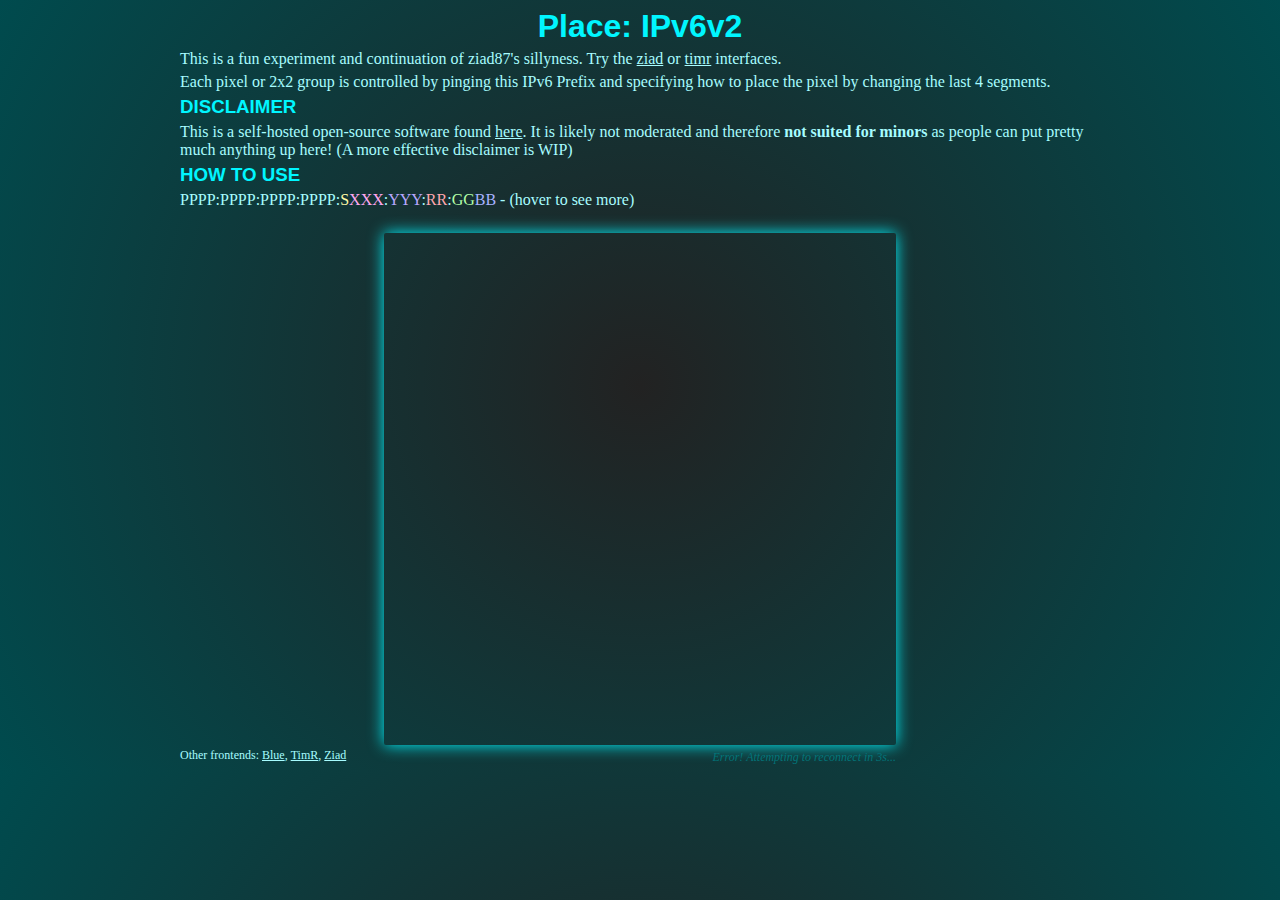
==== static/blue/index.html @ 7c2594f3 "Turn default path into the frontend "blue" and add switching logic" ====
<!DOCTYPE html>
<html>
    <head>
        <title>Place IPv6 v2</title>
        <link rel="stylesheet" href="style.css">
        <script src="script.js"></script>
        <script src="../prefix.js"></script>
        <script src="../frontends.js"></script>
    </head>
    <body>
        <div id="container">
            <h1>Place: IPv6v2</h1>
            <p>This is a fun experiment and continuation of ziad87's sillyness.
                Try the <a href="ziad/">ziad</a> or <a href="timr">timr</a> interfaces.</p>
            <p>Each pixel or 2x2 group is controlled by pinging this IPv6 Prefix
                and specifying how to place the pixel by changing the last 4 segments.
            </p>
            <h3>DISCLAIMER</h3>
            <p>This is a self-hosted open-source software found <a href="https://github.com/serverscanning/place-ipv6-server/">here</a>. It is likely not moderated and therefore <b>not suited for minors</b> as people can put pretty much anything up here! (A more effective disclaimer is WIP)</p>
            <h3>HOW TO USE</h3>
            <p>
                <span title="The first 4 segments (of probably this same server)" id="ipv6-prefix">PPPP:PPPP:PPPP:PPPP</span>:<span title="The size of affected pixels. Use 1 for 1x1 and 2 for 2x2." id="ipv6-size">S</span><span title="The X and Y coordinates of the pixel(s) you want to change" id="ipv6-coords"><span id="ipv6-coords-x">XXX</span>:<span id="ipv6-coords-y">YYY</span></span>:<span title="The color the pixel(s) should turn into" id="ipv6-colors"><span id="ipv6-colors-red">RR</span>:<span id="ipv6-colors-green">GG</span><span id="ipv6-colors-blue">BB</span></span> - <span title="Not me, but you get the idea it seems!" id="ipv6-more">(hover to see more)</span>
            </p>
            <div id="canvas-container">
                <canvas id="canvas" width="512" height="512"></canvas>
                <span id="canvas-pps"></span>
                <span id="canvas-status">...</span>
            </div>

            <span id="other-frontends">Other frontends: <ul id="other-frontends-list"></ul></span>
        </div>
    </body>
</html>
---- static/blue/style.css ----
:root {
    --primary-color: #00f6ff;
    --text-primary-color: #a7fcff;
    --text-second-color: #a7fcff;
    --text-ipv6-prefix-color: #a7fcff;
    --text-ipv6-size-color: #fffba7;
    --text-ipv6-x-color: #ffa7ef;
    --text-ipv6-y-color: #b8a7ff;
    --text-ipv6-red-color: #ffa7af;
    --text-ipv6-green-color: #b3ffa7;
    --text-ipv6-blue-color: #a7b2ff;
    --text-muted-color: #007c81dd;
    --bg-color: #004b4e;
}

body {
    /*background-color: var(--bg-color);*/
    background: radial-gradient(circle, #222 0%, var(--bg-color) 100%);
}

p {
    color: var(--text-primary-color);
    margin: 5px 0;
}

h1 {
    /*text-decoration: underline;*/
    text-align: center;
}

h1, h2, h3, h4, h5 {
    font-family: sans-serif;
    color: var(--primary-color);
}

h1 {
    margin: 5px 0;
}

h3 {
    margin: 2px 0;
}

a {
    color: inherit;
}

#container {
    margin: 0 auto;
    max-width: 920px;
}

#canvas-container {
    margin: 0 auto;
    margin-top: 24px;
    max-width: 512px;
}

#canvas {
    display: block;
    border-radius: 2px;
    /*box-shadow: 2px 2px 4px rgba(0, 0, 0, 0.5);*/
    box-shadow: 0px 0px 16px var(--primary-color);
}

#canvas-pps {
    font-style: italic;
    margin-top: 5px;
    font-size: 9pt;
    color: var(--text-primary-color);
    font-variant-numeric: tabular-nums;
}

#canvas-status {
    font-style: italic;
    margin-top: 5px;
    font-size: 9pt;
    color: var(--text-muted-color);
    float: right;
}
#ipv6-prefix:hover, #ipv6-size:hover, #ipv6-coords:hover, #ipv6-colors:hover, #ipv6-more:hover {
    border-bottom: dotted 2px var(--text-muted-color);
}

#ipv6-prefix {
    color: var(--text-ipv6-prefix-color);
}

#ipv6-size {
    color: var(--text-ipv6-size-color);
}
#ipv6-coords-x {
    color: var(--text-ipv6-x-color);
}

#ipv6-coords-y {
    color: var(--text-ipv6-y-color);
}

#ipv6-colors-red {
    color: var(--text-ipv6-red-color);
}

#ipv6-colors-green {
    color: var(--text-ipv6-green-color);
}

#ipv6-colors-blue {
    color: var(--text-ipv6-blue-color);
}

#ipv6 > #ipv6-prefix:hover ~ #ipv6-more {
    color: var(--text-muted-color) !important;
    text-decoration: underline;
}

#other-frontends {
    margin-top: 5px;
    font-size: 9pt;
    color: var(--text-primary-color);
}

#other-frontends-list {
    padding: 0;
    display: inline;
}
#other-frontends-list li {
    display: inline;
    content: ", "
}
#other-frontends-list li:last-child:after {
    content: ""
}
#other-frontends-list li:after {
    content: ", "
}
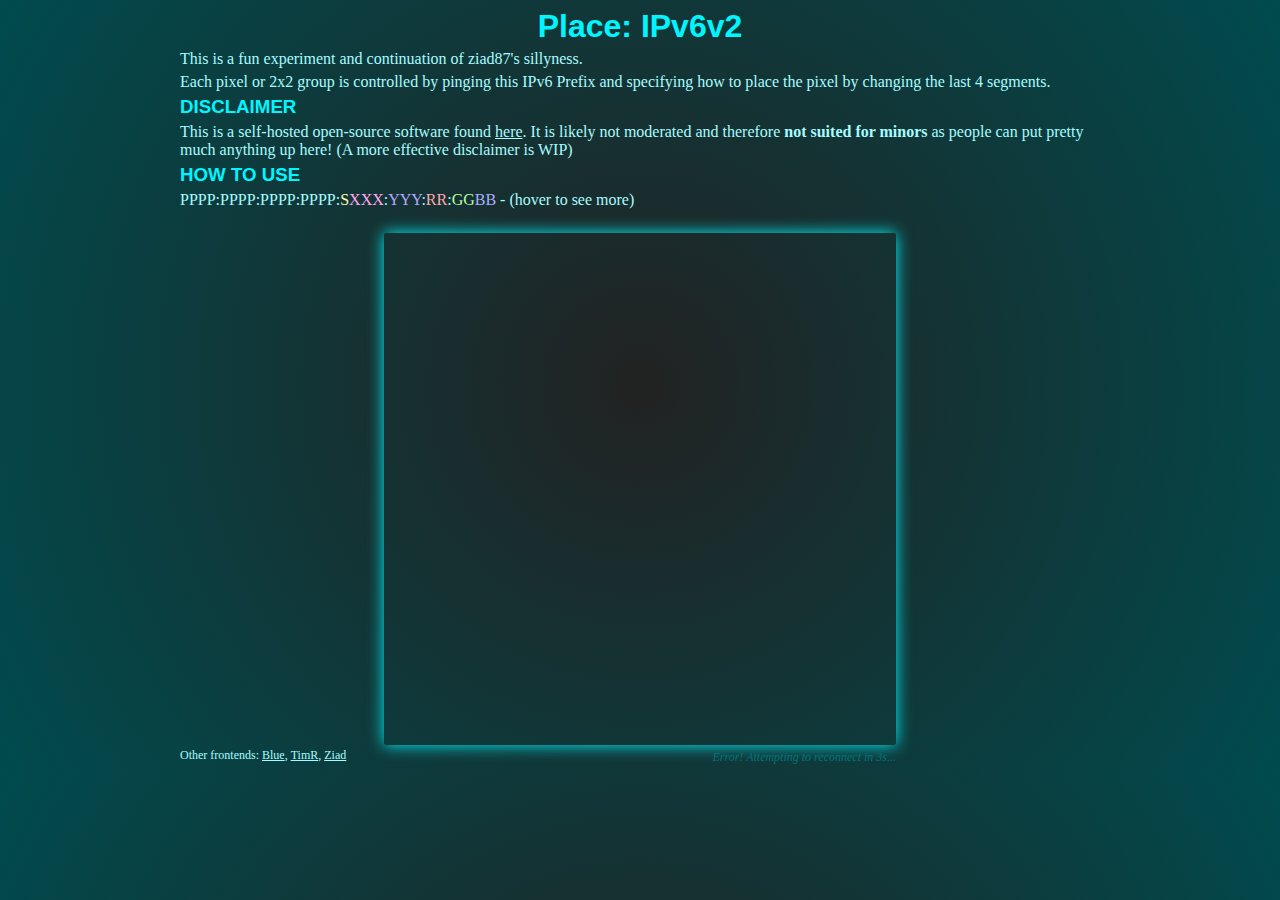
==== commit 7548bcbf: "Remove duplicate frontend links" ====
--- a/static/blue/index.html
+++ b/static/blue/index.html
@@ -10,8 +10,7 @@
     <body>
         <div id="container">
             <h1>Place: IPv6v2</h1>
-            <p>This is a fun experiment and continuation of ziad87's sillyness.
-                Try the <a href="ziad/">ziad</a> or <a href="timr">timr</a> interfaces.</p>
+            <p>This is a fun experiment and continuation of ziad87's sillyness.</p>
             <p>Each pixel or 2x2 group is controlled by pinging this IPv6 Prefix
                 and specifying how to place the pixel by changing the last 4 segments.
             </p>
